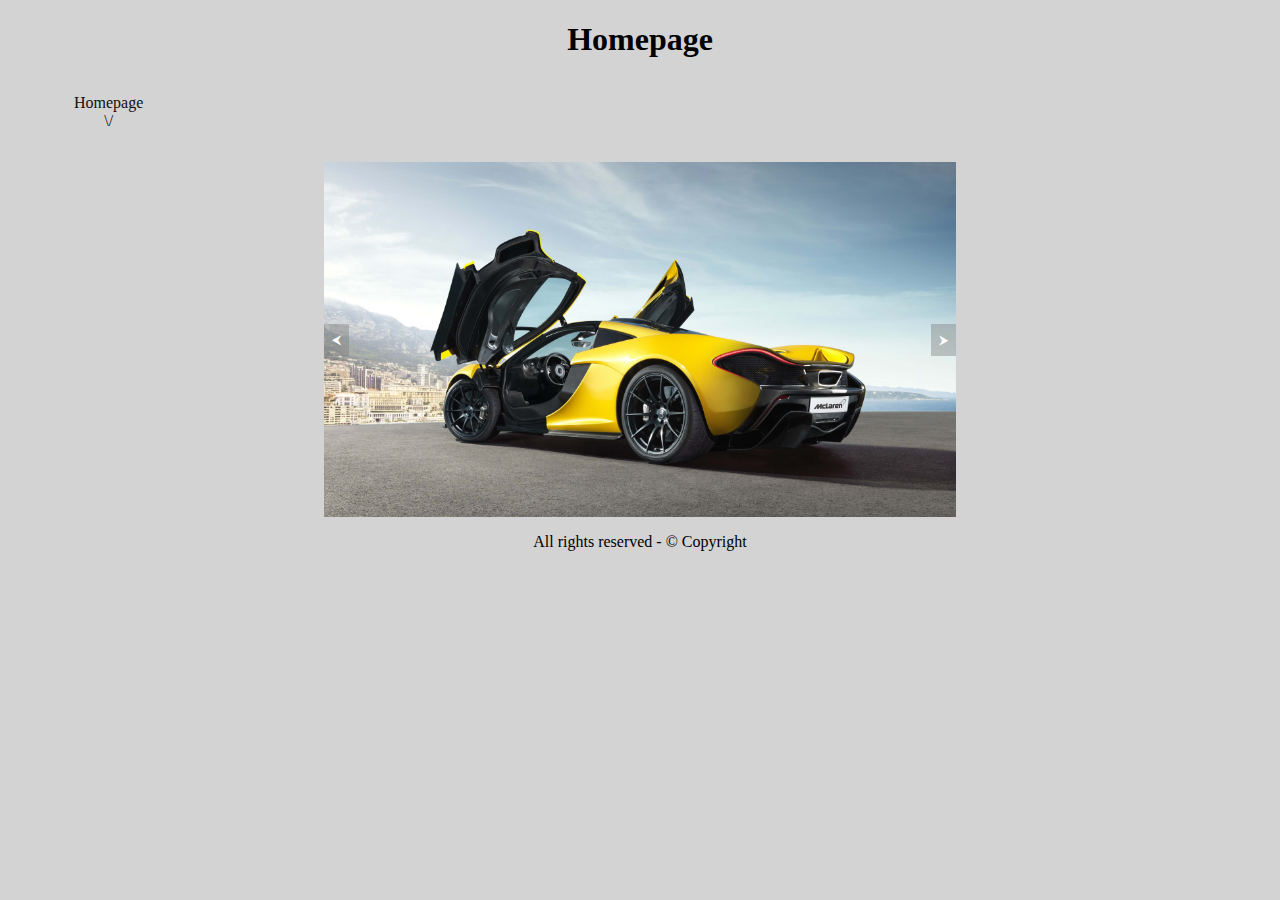
==== index.html @ 30418b55 "Add files via upload" ====
<!DOCTYPE html> <html> <head>

    <title>Exempel 1 navigation bar</title>
    
    <meta charset = "utf-8" />
    
    <link href = "./css/slut-slut.css" rel="stylesheet" type="text/css" />
    <link href="./css/slut.css" rel="stylesheet" type="text/css" />
    
    </head>
    
    <body>
    
    <header class="header">
    
    <h1>Homepage</h1>
    
    </header>

    <header class="mainmenu">

    </header>

    
    <ul>

        <li class="dropdown">
        <a href="index.html" class="dropbtn">Homepage \/</a>
        <div class="dropdown-content">
            <a href="sidor/about_us.html">About us</a>
            <a href="sidor/products.html">Products</a>
            <a href="sidor/members.html">Members</a>
            <a href="sidor/support.html">Support (frågorna)</a>
        </div>
      </li>
      
    </ul>

<br>
    
    <div class="div-content">

        <img alt="McLaren" class="mySlides" src="./bilder/390609.jpg" style="width:100%">
        
        <img alt="Lamborghini" class="mySlides" src="./bilder/542116.jpg" style="width:100%">
        
        <img alt="Porsche" class="mySlides" src="./bilder/597622.jpg" style="width:100%">
        
        <img alt="Toyota" class="mySlides" src="./bilder/600912.jpg" style="width:100%">
  
        <img alt="Lamborghini" class="mySlides" src="./bilder/685698.jpg" style="width:100%">
        
        <button class="slider-button display-left" onclick="changeImage(-1)">&#11164;</button>
        
        <button class="slider-button display-right" onclick="changeImage(1)">&#11166;</button>
        
    </div>

    <footer class="footer">
    
        <p>All rights reserved - &#169; Copyright</p>
        
        </footer>

    <script src="./js/slut.js"></script>
    
    </body>
    
    </html>
---- css/slut-slut.css ----
header {
    text-align: center;
}

body {
background-color: lightgrey;

}

ul {
    list-style-type: none;
    margin: 0;
    padding: 0;
    overflow: hidden;
    background-color: rgba(126, 125, 125, 0);
  }
  
  li {
    float: left;
  }
  
  li a, .dropbtn {
    display: inline-block;
    color: rgb(17, 15, 15);
    text-align: center;
    padding: 14px 45%;
    text-decoration: none;
    margin: 0px 0px 0px 20px;
  }
  
  li a:hover, .dropdown:hover .dropbtn {
    background-color: rgb(143, 121, 121);
  }
  
  li.dropdown {
    display: inline-block;
  }
  
  .dropdown-content {
    display: none;
    position: absolute;
    background-color: #f9f9f9;
    min-width: 160px;
    box-shadow: 0px 8px 16px 0px rgba(0,0,0,0.2);
    z-index: 1;
    margin: 0px 0px 0px 20px
  }
  
  .dropdown-content a {
    color: black;
    padding: 12px 16px;
    text-decoration: none;
    display: block;
    text-align: left;
  }
  
  .dropdown-content a:hover {background-color: #f1f1f1;}
  
  .dropdown:hover .dropdown-content {
    display: block;
  }

  img {
      width: 10%;
  }

  footer {
    text-align: center;
  }


  table, td, th {

    border: 1px solid black;
    border-collapse: collapse;
    
            
    }
    
    th, td {
    padding: 15px;
    text-align: center;
    }
    
    
    caption {
    
    caption-side: top;
                
    text-align: center;
                
    font-style: italic;
                
    font-weight: bolder;
                
    color: rgb(63, 37, 133);
                
    }

    .head1 {
      margin: auto;
    }

    @media only screen and (max-width: 500px) {
      
      body {
        background-color: white;
      }

      .head1 {
        margin-left: auto;
      }
    }
---- css/slut.css ----
.div-content {

    margin-left: auto;
    
    margin-right: auto;
    
    max-width: 50%;
    
    position: relative;
    
    }
    
    .slider-button {
    
    border: none;
    
    display: inline-block;
    
    padding: 8px 8px;
    
    vertical-align: middle;
    
    overflow: hidden;
    
    text-decoration: none;
    
    color: white;
    
    background-color: rgba(121, 120, 120, 0.4);
    
    text-align: center;
    
    cursor: pointer;
    
    white-space: nowrap;
    
    position: absolute;
    
    top: 50%;
    
    transform: translate(0%, -50%);
    
    -ms-transform: translate(0%, -50%)
    
    }
    
    .slider-button:hover {
    
    color: black;
    
    background-color:grey;
    
    }
    
    .display-left {
    
    left: 0%;
    
    }
    
    .display-right {
    
    right: 0%;
    
    }
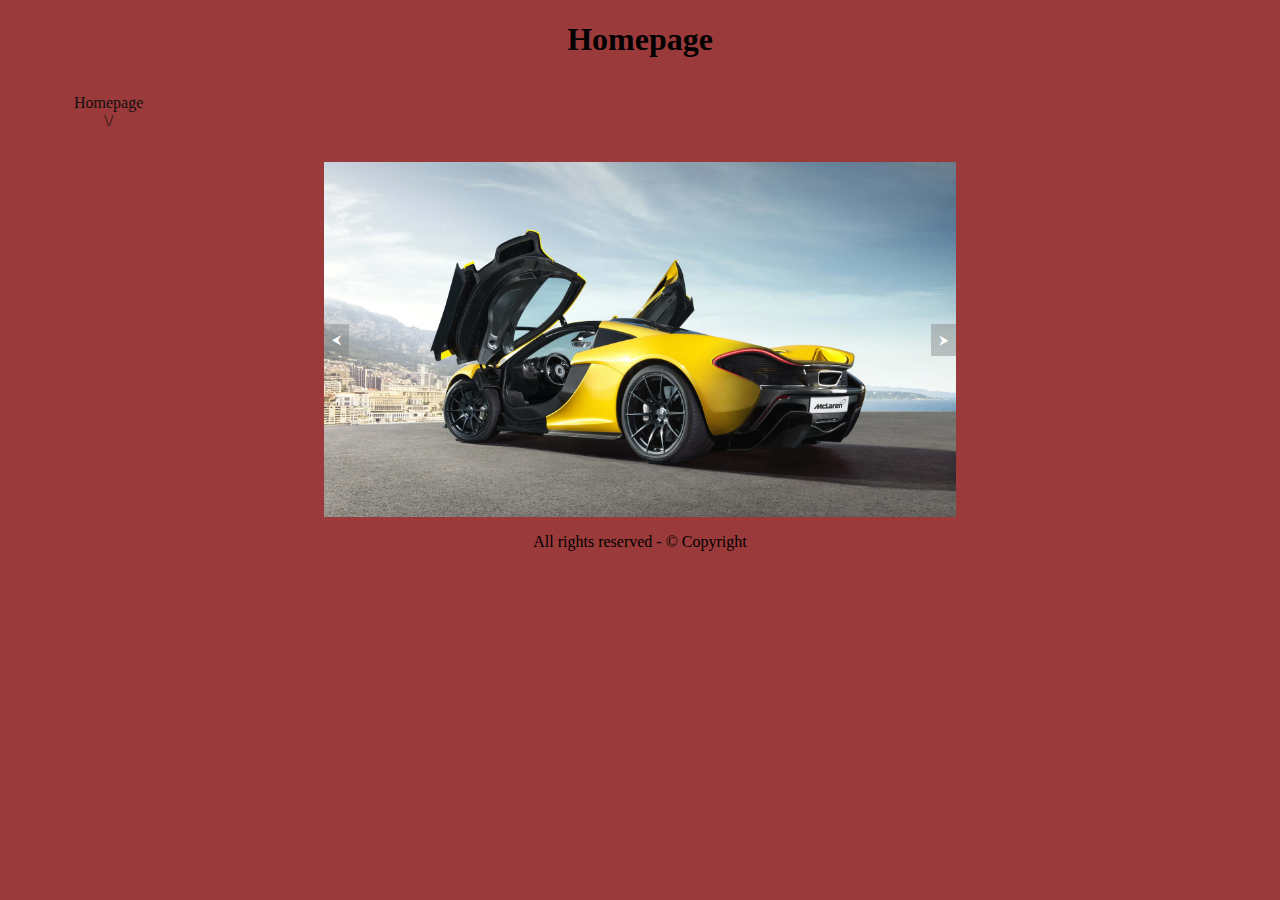
==== commit 35a681f3: "Add files via upload" ====
--- a/index.html
+++ b/index.html
@@ -1,4 +1,4 @@
-<!DOCTYPE html> <html> <head>
+<!DOCTYPE html> <html lang="sv"> <head>
 
     <title>Exempel 1 navigation bar</title>
     
--- a/css/slut-slut.css
+++ b/css/slut-slut.css
@@ -101,10 +101,10 @@
       margin: auto;
     }
 
-    @media only screen and (max-width: 500px) {
+    @media only screen and (max-width: 800px) {
       
       body {
-        background-color: white;
+        background-color: rgb(145, 143, 143);
       }
 
       .head1 {
@@ -112,6 +112,20 @@
       }
     }
 
+    @media only screen and (min-width: 801px) {
+      
+      body {
+        background-color: rgb(155, 58, 58);
+      }
 
+      .head1 {
+        margin-left: auto;
+      }
+    }
 
-  +    @media only screen and (max-width: 700px) {
+
+      body {
+        text-align: center;
+      }
+    }